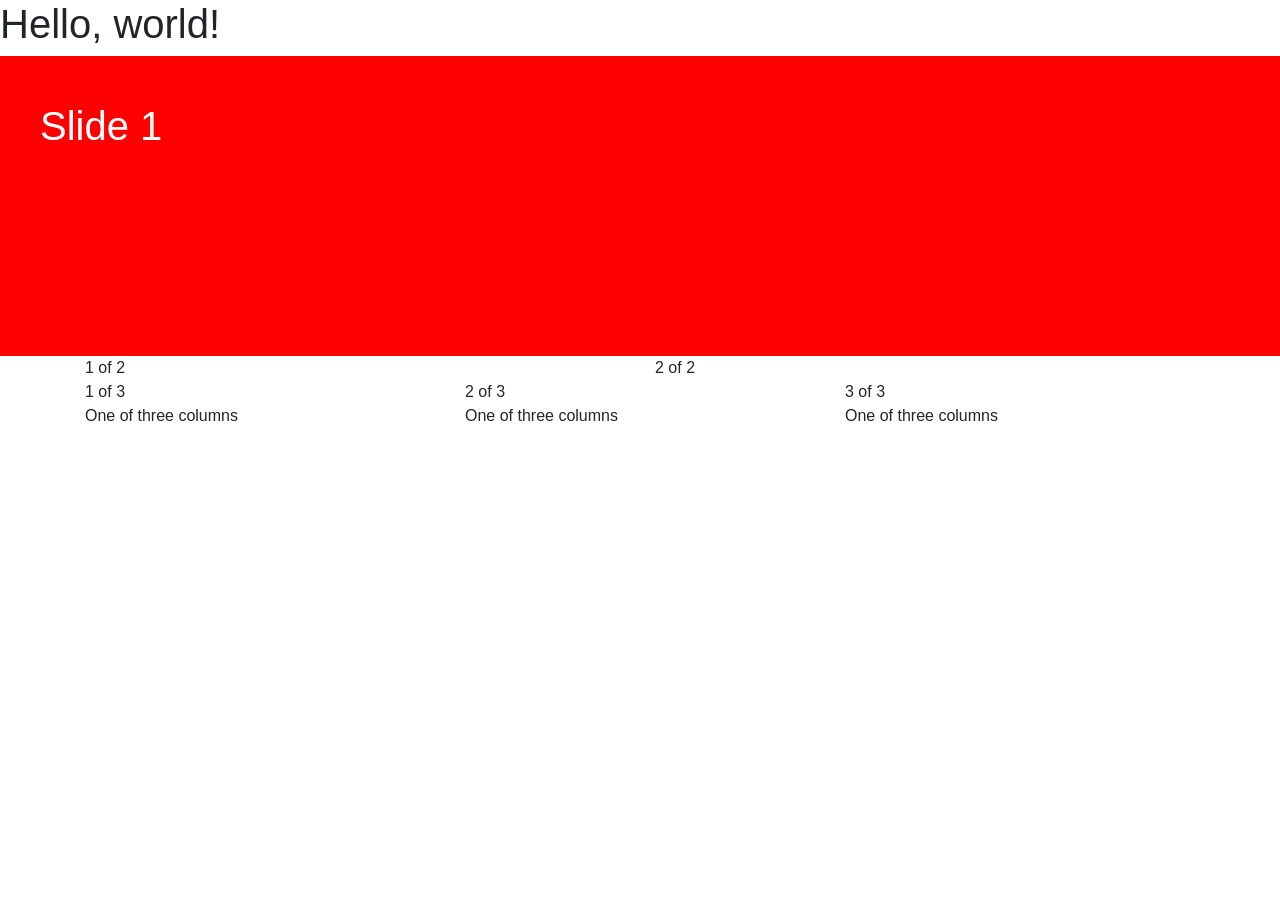
==== 2_cs50_groups/cs1/lesson23/index.html @ bfdd63e2 "slider js" ====
<!doctype html>
<html lang="en">
  <head>
    <!-- Required meta tags -->
    <meta charset="utf-8">
    <meta name="viewport" content="width=device-width, initial-scale=1, shrink-to-fit=no">

    <!-- Bootstrap CSS -->
    <link rel="stylesheet" href="https://stackpath.bootstrapcdn.com/bootstrap/4.1.3/css/bootstrap.min.css" integrity="sha384-MCw98/SFnGE8fJT3GXwEOngsV7Zt27NXFoaoApmYm81iuXoPkFOJwJ8ERdknLPMO" crossorigin="anonymous">
    <link rel="stylesheet" type="text/css" href="css/style.css">
    <title>Hello Slides</title>
  </head>
  <body>
    <h1>Hello, world!</h1>

<ul id="slides">
    <li class="slide showing">Slide 1</li>
    <li class="slide">Slide 2</li>
    <li class="slide">Slide 3</li>
    <li class="slide">Slide 4</li>
    <li class="slide">Slide 5</li>
</ul>





    <div class="container">
  <div class="row">
    <div class="col">
      1 of 2
    </div>
    <div class="col">
      2 of 2
    </div>
  </div>
  <div class="row">
    <div class="col">
      1 of 3
    </div>
    <div class="col">
      2 of 3
    </div>
    <div class="col">
      3 of 3
    </div>
  </div>
</div>


<div class="container">
  <div class="row">
    <div class="col-sm">
      One of three columns
    </div>
    <div class="col-sm">
      One of three columns
    </div>
    <div class="col-sm">
      One of three columns
    </div>
  </div>
</div>

    <!-- Optional JavaScript -->
    <!-- jQuery first, then Popper.js, then Bootstrap JS -->
    <script src="https://code.jquery.com/jquery-3.3.1.slim.min.js" integrity="sha384-q8i/X+965DzO0rT7abK41JStQIAqVgRVzpbzo5smXKp4YfRvH+8abtTE1Pi6jizo" crossorigin="anonymous"></script>
    <script src="https://cdnjs.cloudflare.com/ajax/libs/popper.js/1.14.3/umd/popper.min.js" integrity="sha384-ZMP7rVo3mIykV+2+9J3UJ46jBk0WLaUAdn689aCwoqbBJiSnjAK/l8WvCWPIPm49" crossorigin="anonymous"></script>
    <script src="https://stackpath.bootstrapcdn.com/bootstrap/4.1.3/js/bootstrap.min.js" integrity="sha384-ChfqqxuZUCnJSK3+MXmPNIyE6ZbWh2IMqE241rYiqJxyMiZ6OW/JmZQ5stwEULTy" crossorigin="anonymous"></script>
  </body>
</html>
---- 2_cs50_groups/cs1/lesson23/css/style.css ----
#slides {
    position: relative;
    height: 300px;
    padding: 0px;
    margin: 0px;
    list-style-type: none;
}

.slide {
    position: absolute;
    left: 0px;
    top: 0px;
    width: 100%;
    height: 100%;
    opacity: 0;
    z-index: 1;

    -webkit-transition: opacity 1s;
    -moz-transition: opacity 1s;
    -o-transition: opacity 1s;
    transition: opacity 1s;
}

.showing {
    opacity: 1;
    z-index: 2;
}
.slide {
    font-size: 40px;
    padding: 40px;
    box-sizing: border-box;
    background: #333;
    color: #fff;
}

.slide:nth-of-type(1) {
    background: red;
}
.slide:nth-of-type(2) {
    background: orange;
}
.slide:nth-of-type(3) {
    background: green;
}
.slide:nth-of-type(4) {
    background: blue;
}
.slide:nth-of-type(5) {
    background: purple;
}
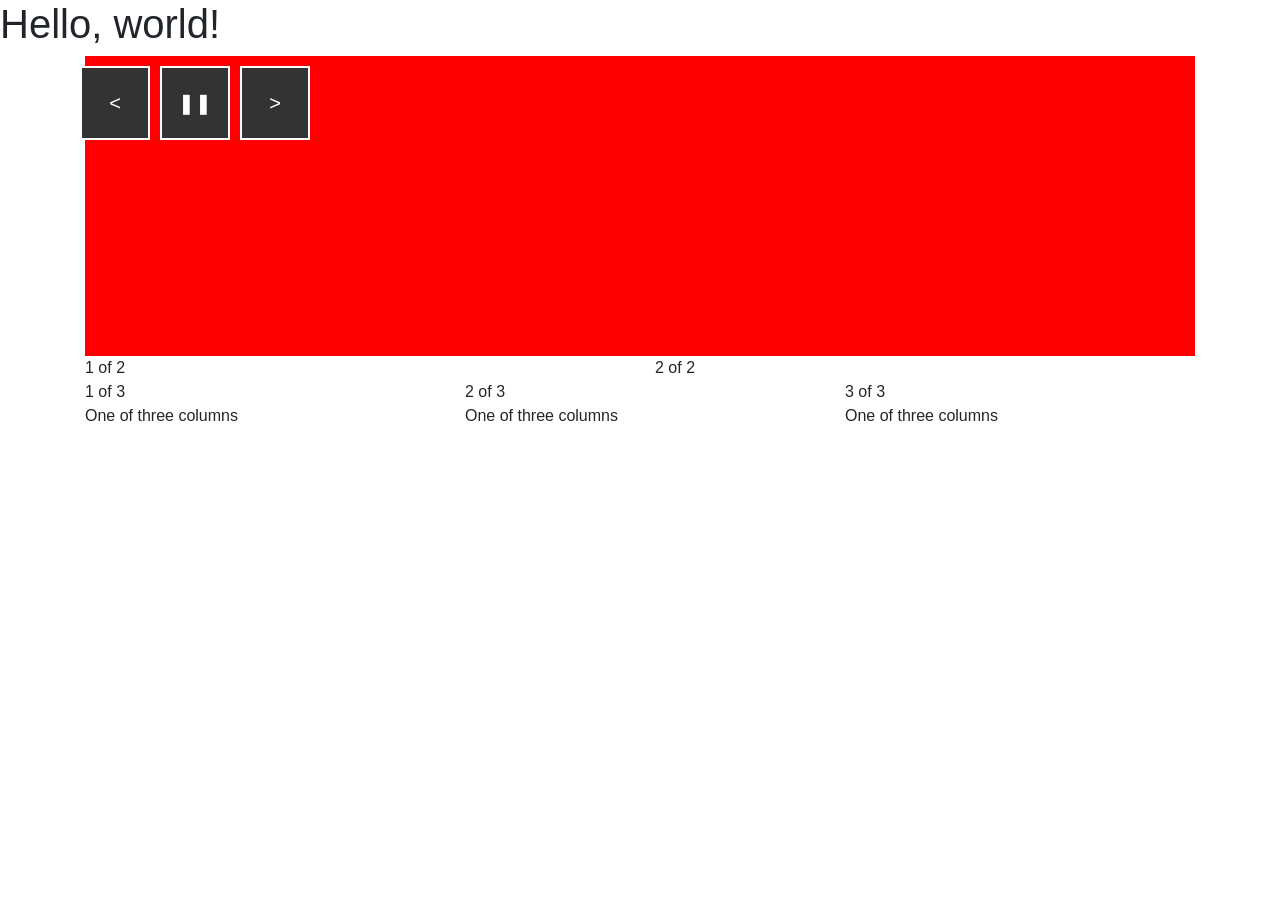
==== commit 479ffaab: "slider html" ====
--- a/2_cs50_groups/cs1/lesson23/index.html
+++ b/2_cs50_groups/cs1/lesson23/index.html
@@ -9,19 +9,25 @@
     <link rel="stylesheet" href="https://stackpath.bootstrapcdn.com/bootstrap/4.1.3/css/bootstrap.min.css" integrity="sha384-MCw98/SFnGE8fJT3GXwEOngsV7Zt27NXFoaoApmYm81iuXoPkFOJwJ8ERdknLPMO" crossorigin="anonymous">
     <link rel="stylesheet" type="text/css" href="css/style.css">
     <title>Hello Slides</title>
+
   </head>
   <body>
     <h1>Hello, world!</h1>
 
-<ul id="slides">
-    <li class="slide showing">Slide 1</li>
-    <li class="slide">Slide 2</li>
-    <li class="slide">Slide 3</li>
-    <li class="slide">Slide 4</li>
-    <li class="slide">Slide 5</li>
-</ul>
-
-
+<div class="container">
+  <ul id="slides">
+    <li class="slide showing"></li>
+    <li class="slide"></li>
+    <li class="slide"></li>
+  </ul>
+  <div class="buttons">
+    <button class="controls" id="previous">&lt;</button>
+
+    <button class="controls" id="pause">&#10074;&#10074;</button>
+
+    <button class="controls" id="next">&gt;</button>
+  </div>
+</div>
 
 
 
@@ -61,7 +67,169 @@
     </div>
   </div>
 </div>
-
+    <style>
+#slides{
+    position: relative;
+    height: 300px;
+    padding: 0px;
+    margin: 0px;
+    list-style-type: none;
+}
+
+.slide{
+    position: absolute;
+    /*position:static;*/
+    left: 0px;
+    top: 0px;
+    width: 100%;
+    height: 100%;
+    opacity: 0;
+    z-index: 1;
+
+    -webkit-transition: opacity 1s;
+    -moz-transition: opacity 1s;
+    -o-transition: opacity 1s;
+    transition: opacity 1s;
+}
+
+.showing{
+    opacity: 1;
+    z-index: 2;
+}
+
+
+.controls{
+    display: none;
+}
+
+
+/*
+non-essential styles:
+just for appearance; change whatever you want
+*/
+
+.slide{
+    font-size: 40px;
+    padding: 40px;
+    box-sizing: border-box;
+    background: #333;
+    color: #fff;
+
+  background-size: cover;
+}
+
+/* http://unrestrictedstock.com/wp-content/uploads/snowy-winter-vignette-bokeh-night-snow-falling-free-stock-photo.jpg */
+.slide:nth-of-type(1){
+    background-color: red;
+  background-image: url('https://s3-us-west-2.amazonaws.com/s.cdpn.io/123941/snowy-winter-vignette-bokeh-night-snow-falling-free-stock-photo.jpg');
+}
+
+/* http://www.dawghousedesignstudio.com/wp-content/uploads/2010/01/25/free-stock-photos-1.jpg */
+.slide:nth-of-type(2){
+    background-color: orange;
+  background-image: url('https://s3-us-west-2.amazonaws.com/s.cdpn.io/123941/free-stock-photos-1.jpg');
+}
+
+/* http://www.stockfreeimages.com/static/homepage/waterfall-free-stock-photo-244915.jpg */
+.slide:nth-of-type(3){
+    background-color: green;
+  background-image: url('https://s3-us-west-2.amazonaws.com/s.cdpn.io/123941/waterfall-free-stock-photo-244915.jpg');
+}
+
+.controls{
+  background: #333;
+  color: #fff;
+  border: none;
+  padding: 20px 0px;
+  font-size: 20px;
+  cursor: pointer;
+  border: 2px solid #fff;
+  margin: 10px 0px 0px 10px;
+  width: 70px;
+}
+
+.controls:hover,
+.controls:focus{
+  background: #eee;
+  color: #333;
+}
+
+.container{
+  position: relative;
+}
+
+.buttons{
+  position: absolute;
+  left: 0px;
+  top: 0px;
+  z-index: 10;
+  font-size: 0px;
+}
+
+    </style>
+    <!-- JS slider 1 -->
+    <!--<script type="text/javascript"  src="js/slider.js"></script>-->
+    <script>
+      var controls = document.querySelectorAll('.controls');
+for(var i=0; i<controls.length; i++){
+    controls[i].style.display = 'inline-block';
+}
+
+var slides = document.querySelectorAll('#slides .slide');
+var currentSlide = 0;
+var slideInterval = setInterval(nextSlide,2000);
+
+function nextSlide(){
+    goToSlide(currentSlide+1);
+}
+
+function previousSlide(){
+    goToSlide(currentSlide-1);
+}
+
+function goToSlide(n){
+    slides[currentSlide].className = 'slide';
+    currentSlide = (n+slides.length)%slides.length;
+    slides[currentSlide].className = 'slide showing';
+}
+
+
+var playing = true;
+var pauseButton = document.getElementById('pause');
+
+function pauseSlideshow(){
+    pauseButton.innerHTML = '&#9658;'; // play character
+    playing = false;
+    clearInterval(slideInterval);
+}
+
+function playSlideshow(){
+    pauseButton.innerHTML = '&#10074;&#10074;'; // pause character
+    playing = true;
+    slideInterval = setInterval(nextSlide,2000);
+}
+
+pauseButton.onclick = function(){
+    if(playing){ pauseSlideshow(); }
+    else{ playSlideshow(); }
+};
+
+var next = document.getElementById('next');
+var previous = document.getElementById('previous');
+
+next.onclick = function(){
+    pauseSlideshow();
+    nextSlide();
+};
+previous.onclick = function(){
+    pauseSlideshow();
+    previousSlide();
+};
+
+for(var i=0; i<slides.length; i++) {
+    slides[i].style.position = 'absolute';
+}
+    </script>
     <!-- Optional JavaScript -->
     <!-- jQuery first, then Popper.js, then Bootstrap JS -->
     <script src="https://code.jquery.com/jquery-3.3.1.slim.min.js" integrity="sha384-q8i/X+965DzO0rT7abK41JStQIAqVgRVzpbzo5smXKp4YfRvH+8abtTE1Pi6jizo" crossorigin="anonymous"></script>
--- a/2_cs50_groups/cs1/lesson23/css/style.css
+++ b/2_cs50_groups/cs1/lesson23/css/style.css
@@ -25,6 +25,7 @@
     opacity: 1;
     z-index: 2;
 }
+
 .slide {
     font-size: 40px;
     padding: 40px;
